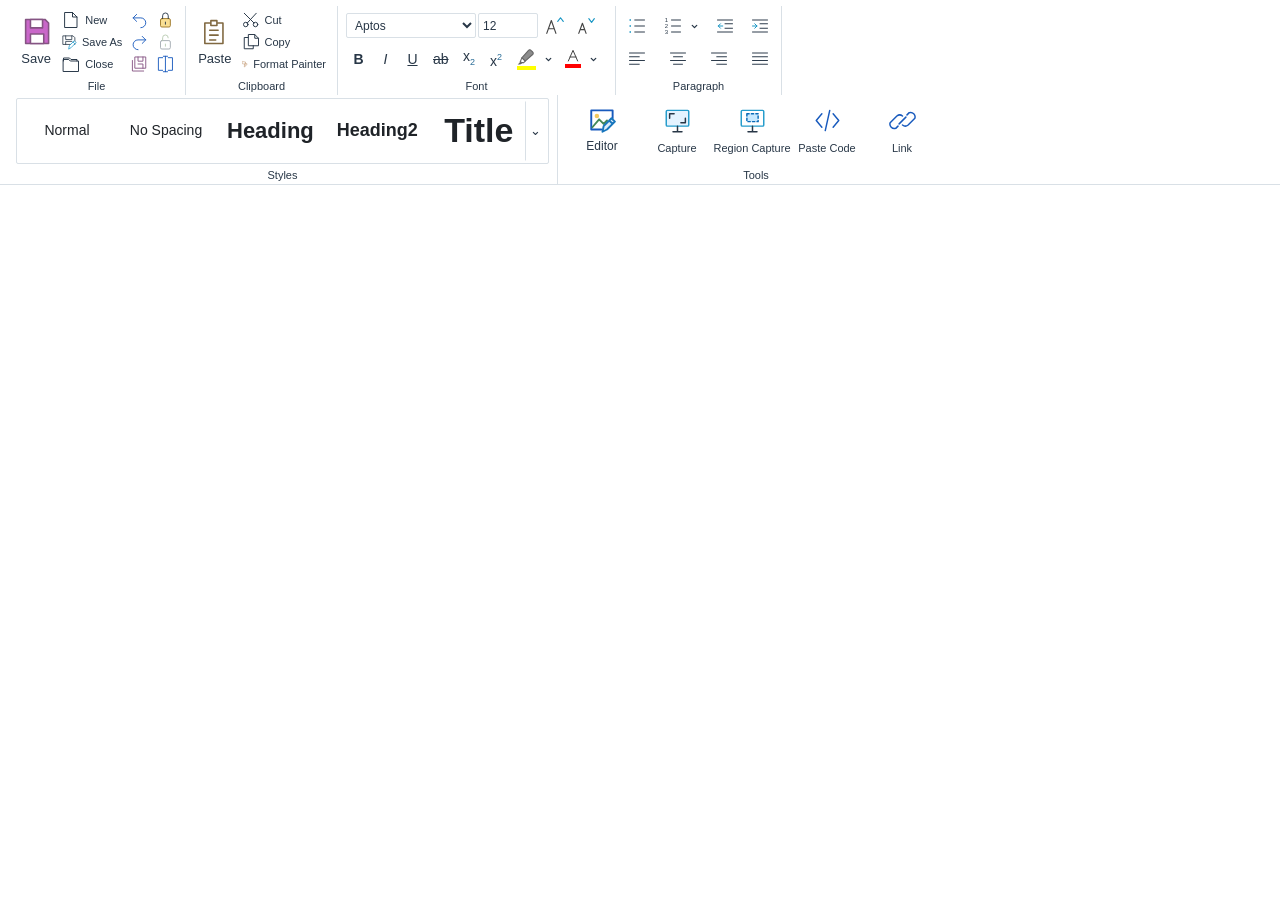
==== Resources/Web/index.html @ 2e53b076 "Sin and Codex: Add native Objective-C SinAIPrompt Mac port Summary Port Sincioco/SinAIPrompt at a137" ====
<!doctype html>
<html lang="en"><head><meta charset="utf-8"><meta name="viewport" content="width=device-width,initial-scale=1"><title>Sin - AI Prompt editor</title><link rel="stylesheet" href="editor.css"><link rel="stylesheet" href="ribbon.css"><link rel="stylesheet" href="color-picker.css"></head>
<body>
<div id="toolbar" role="toolbar" aria-label="Rich Text Formatting"></div>
<div id="notice" hidden role="alert"></div>
<iframe id="document" title="HTML Document" sandbox="allow-same-origin"></iframe>
<script>
addEventListener('error',event=>window.webkit?.messageHandlers?.sinNative?.postMessage({type:'startup-error',message:event.message||'Editor resource could not load',source:event.filename||event.target?.src||'',line:event.lineno||0}),true);
addEventListener('unhandledrejection',event=>window.webkit?.messageHandlers?.sinNative?.postMessage({type:'startup-error',message:String(event.reason?.stack||event.reason)}));
</script>
<script type="module" src="editor.js"></script>
</body></html>
---- Resources/Web/editor.css ----
:root{font-family:-apple-system,BlinkMacSystemFont,"Segoe UI",Arial,sans-serif;color:#283747;background:#f4f6f8;font-size:13px;--surface:#fff;--line:#d9e0e6;--text:#283747;--soft:#f4f6f8;--accent:#086ab7}
*{box-sizing:border-box}
body{margin:0;height:100vh;display:flex;flex-direction:column}
button,input,select,textarea{font:inherit;color:inherit}
button{border:1px solid var(--line);background:var(--surface);border-radius:4px;padding:7px 10px;cursor:pointer;white-space:nowrap}
button:hover{background:#e9f1f8}
button:focus-visible,input:focus-visible,select:focus-visible,textarea:focus-visible{outline:2px solid var(--accent);outline-offset:1px}
button.active,button[aria-pressed=true]{background:#d9ebfa;color:#065892;border-color:#8bb7df}
button:disabled{opacity:.45;cursor:default}
.primary{background:#086ab7;color:white;border-color:#086ab7}
.primary:hover{background:#08588f}
input,select,textarea{background:var(--surface);border:1px solid var(--line);padding:6px;border-radius:4px}
input[type=number]{width:76px}
input[type=checkbox]{accent-color:var(--accent)}
label{display:flex;align-items:center;gap:6px}
#document{flex:1;width:100%;border:0;background:white;min-height:0}
.image-selection{position:fixed;pointer-events:none;z-index:2;outline:2px solid #156bc1;outline-offset:1px;background:transparent}
.image-resize-shield{position:fixed;inset:0;z-index:8;touch-action:none}
.image-selection button{position:absolute;padding:0;min-height:0;width:10px;height:10px;border:1px solid #156bc1;background:white;border-radius:0;pointer-events:auto;transform:translate(-50%,-50%)}
.image-selection [data-image-resize=nw]{left:0;top:0;cursor:nwse-resize}.image-selection [data-image-resize=ne]{left:100%;top:0;cursor:nesw-resize}
.image-selection [data-image-resize=sw]{left:0;top:100%;cursor:nesw-resize}.image-selection [data-image-resize=se]{left:100%;top:100%;cursor:nwse-resize}
.image-selection[data-resizing=false] button{display:none}
.image-actions{position:fixed;inset:auto;margin:0;padding:5px;min-width:190px;border:1px solid var(--line);border-radius:5px;background:var(--surface);color:var(--text);box-shadow:0 6px 20px #0003}
.image-actions button{display:block;width:100%;text-align:left;border:0}
.media-fullscreen{background:#111;display:flex;flex-direction:column;align-items:center;justify-content:center;width:100%;height:100%;padding:12px;gap:10px}
.media-fullscreen img{min-height:0;flex:1;width:100%;object-fit:contain}
.youtube-player{position:fixed;z-index:4;display:flex;flex-direction:column;background:#111}
.youtube-player iframe{width:100%;flex:1;min-height:0;border:0}
.youtube-player .video-controls{display:flex;justify-content:flex-end;height:32px;flex:none;gap:6px;background:var(--surface)}
.youtube-player .video-controls button{padding:3px 10px}
.youtube-player:fullscreen{inset:0!important;width:100%!important;height:100%!important;clip-path:none!important}
.video-selection{position:fixed;z-index:5;pointer-events:none;border:1px solid #06f;border-radius:12px}
.video-selection [data-video-resize]{position:absolute;top:50%;transform:translateY(-50%);width:6px;height:34px;padding:0;border:0;border-radius:3px;background:#468aff;pointer-events:auto;cursor:ew-resize}
.video-selection [data-video-resize=left]{left:-7px}.video-selection [data-video-resize=right]{right:-7px}
.video-toolbar{position:absolute;display:flex;align-items:center;gap:4px;pointer-events:auto;padding:4px;background:var(--surface);color:var(--text);border:1px solid var(--line);border-radius:5px;box-shadow:0 5px 12px #0002;white-space:nowrap}
.video-toolbar>span{padding:0 8px}.video-toolbar>button{border:0;padding:4px 9px;font-size:18px}
.video-menu{position:absolute;bottom:100%;right:0;margin-bottom:4px;padding:5px;background:var(--surface);border:1px solid var(--line);border-radius:5px;box-shadow:0 5px 12px #0002;min-width:155px}
.video-menu button{display:block;text-align:left;width:100%;border:0}
#notice{padding:10px 16px;background:#fff1d6;color:#774500;border-bottom:1px solid #e6c98d}
[hidden]{display:none!important}
dialog{color:var(--text);background:var(--surface);border:1px solid var(--line);border-radius:9px;padding:0;box-shadow:0 15px 60px #0004}
dialog::backdrop{background:transparent}
.form-dialog{width:min(780px,94vw);max-height:94vh}
.form-dialog form{display:flex;flex-direction:column}
.form-dialog header,.annotation header{padding:16px 20px;border-bottom:1px solid var(--line);display:flex;align-items:center;justify-content:space-between}
h2{font-size:18px;margin:0;font-weight:600}
.dialog-content{padding:20px;display:grid;gap:14px}
.dialog-content textarea{width:100%;height:330px;resize:vertical;tab-size:4;font:14px/1.55 Menlo,Consolas,monospace}
.dialog-content p{margin:0;line-height:1.6}
.dialog-content label{justify-content:space-between}
.dialog-content label:has(input[type=checkbox]){justify-content:flex-start}
.dialog-content .stacked-field{display:flex;flex-direction:column;align-items:stretch;gap:6px}
.dialog-content .stacked-field input{width:100%;min-width:0}
.dialog-content [hidden]{display:none!important}
.dialog-content select{min-width:180px}
footer{display:flex;justify-content:flex-end;gap:8px;padding:14px 20px;border-top:1px solid var(--line);background:var(--soft)}
.hint{color:#647588;font-size:12px;line-height:1.5}
.annotation{width:100vw;height:100vh;max-width:none;max-height:none;margin:0;border:0;border-radius:0}
.annotation-layout{height:100%;display:flex;flex-direction:column}
.annotation header{padding:11px 16px;gap:12px}
.annotation header small{margin-left:15px;color:#697f90}
.annotation-body{display:grid;grid-template-columns:185px 1fr 245px;flex:1;min-height:0}
.annotation aside{padding:14px;background:var(--soft);overflow:auto;min-width:0}
.annotation aside.left{border-right:1px solid var(--line)}
.annotation aside.right{border-left:1px solid var(--line)}
h3{font-size:11px;letter-spacing:1.1px;text-transform:uppercase;color:#63768a;margin:8px 0 12px}
.tools{display:grid;grid-template-columns:1fr 1fr;gap:6px}
.tools button{padding:8px 4px}
.annotation hr{border:0;border-top:1px solid var(--line);margin:17px 0}
.annotation .field{display:flex;justify-content:space-between;gap:8px;margin:9px 0;align-items:center}
.annotation .field input[type=text]{width:135px}
.pair{display:grid;grid-template-columns:1fr 1fr;gap:8px}
.pair label{display:flex;flex-direction:column;align-items:stretch;gap:4px;font-size:12px}
.pair input{width:100%}
.canvas-viewport{overflow:auto;position:relative;background:white;overscroll-behavior:contain}
.canvas-stage{position:relative;min-width:100%;min-height:100%;padding:50px;width:max-content;display:flex;align-items:center;justify-content:center}
.canvas-stage svg{display:block;outline:1px solid #e5e5e5;background:white;touch-action:none;user-select:none}
.canvas-stage svg [data-object]{cursor:move}
.canvas-viewport[data-tool=pan],.canvas-viewport[data-tool=pan] svg *{cursor:grab!important}
.canvas-viewport.panning,.canvas-viewport.panning svg *{cursor:grabbing!important}
.canvas-stage svg [data-handle]{fill:white;stroke:#0874c9;stroke-width:1.5;cursor:nwse-resize}
.canvas-stage svg [data-end]{cursor:crosshair}
.canvas-stage svg [data-crop]{fill:#fff7d9;stroke:#b27a05}
.canvas-stage svg :is([data-handle=nw],[data-handle=se],[data-crop=nw],[data-crop=se]){cursor:nwse-resize}
.canvas-stage svg :is([data-handle=ne],[data-handle=sw],[data-crop=ne],[data-crop=sw]){cursor:nesw-resize}
.canvas-stage svg :is([data-handle=n],[data-handle=s],[data-crop=n],[data-crop=s]){cursor:ns-resize}
.canvas-stage svg :is([data-handle=e],[data-handle=w],[data-crop=e],[data-crop=w]){cursor:ew-resize}
.layer{width:100%;display:flex;align-items:center;text-align:left;gap:6px;margin-bottom:4px;overflow:hidden}
.layer span{overflow:hidden;text-overflow:ellipsis}
.layer.selected{background:#dcecf9;border-color:#7aadd4}
.layer input{margin:0}
.annotation footer{align-items:center;justify-content:space-between;padding:10px 16px}
.annotation footer .actions{display:flex;gap:8px}
.template-row{display:flex;gap:4px;margin:5px 0}
.template-row button:first-child{flex:1;min-width:0;text-overflow:ellipsis;overflow:hidden;text-align:left}
.template-row button{font-size:12px;padding:6px}
.annotation-error{color:#a33220;font-size:12px;max-width:45%;white-space:pre-wrap}
.wide{width:100%;margin:5px 0;white-space:normal}
.small-actions{display:flex;flex-wrap:wrap;gap:5px;margin:10px 0}
.small-actions button{padding:5px 8px;font-size:12px}
@media(max-width:1000px){.annotation-body{grid-template-columns:155px 1fr 210px}
.annotation aside{padding:9px}
.annotation header small{display:none}
}
:root[data-theme=dark]{--surface:#252e39;--soft:#202833;--line:#414e5c;--text:#e2e9f0;color:var(--text);background:var(--soft)}
:root[data-theme=dark] button:hover{background:#394d60}
.video-toolbar svg{width:18px;height:18px;fill:none;stroke:#505762;stroke-width:1.6;stroke-linecap:round;stroke-linejoin:round;vertical-align:middle}
.video-toolbar>button{display:inline-flex;align-items:center;gap:6px}
.video-toolbar [hidden]{display:none!important}
body[data-read-only=true] .image-selection button{display:none}

/* WebKit also requires the prefixed form on selectable annotation surfaces. */
.canvas-stage svg{-webkit-user-select:none}
---- Resources/Web/ribbon.css ----
#toolbar{flex:none;background:var(--surface);border-bottom:1px solid var(--line);padding:6px 8px 0;user-select:none}
.ribbon-groups{display:flex;flex-wrap:wrap;gap:0;align-items:stretch}
.file-group{width:178px}.clipboard-group{width:152px}.font-group{width:278px}.paragraph-group{width:166px}.styles-group{flex:0 0 550px;max-width:100%;min-width:150px}.tools-group{width:360px}
.tools-controls{display:flex;align-items:stretch;min-height:66px;gap:3px}
#toolbar .tools-controls button,#toolbar #screenCapture{display:flex;flex-direction:column;justify-content:center;align-items:center;gap:4px;font-size:11px;flex:0 0 72px;min-width:0;padding-left:2px;padding-right:2px}
#toolbar .save-large svg,#toolbar .tools-controls svg{width:27px;height:29px}
.ribbon-group{min-width:0;padding:3px 8px 0;border-right:1px solid var(--line);display:flex;flex-direction:column}
.ribbon-group:last-child{border-right:0;padding-right:0}
.group-caption{text-align:center;font-size:11px;color:var(--text);padding:5px 0 3px;margin-top:auto}
#toolbar button{border-color:transparent;border-radius:3px;background:transparent;padding:3px 5px;min-height:26px;line-height:18px}
#toolbar button:hover{background:#e5edf5;border-color:#c7d7e6}
#toolbar button[aria-pressed=true]{background:#e3e6e8;border-color:#8c949b;color:var(--text)}
#toolbar button:disabled{opacity:.42}
#toolbar svg{width:18px;height:18px;fill:none;stroke:currentColor;stroke-width:1.3;stroke-linecap:round;stroke-linejoin:round;vertical-align:middle}
.clipboard-controls{display:flex;align-items:stretch;gap:3px;min-height:66px}
.clipboard-small{display:flex;flex-direction:column;justify-content:center;min-width:0}
#toolbar .clipboard-small button{display:flex;align-items:center;gap:5px;text-align:left;font-size:11px;padding:0 2px;min-height:22px}
#toolbar .paste-large,#toolbar .save-large{display:flex;flex-direction:column;align-items:center;justify-content:center;min-width:40px;gap:3px}
#toolbar .paste-large svg,#toolbar .save-large svg{width:29px;height:31px}#toolbar .paste-large svg{stroke:#806840}
#formatPainter svg{stroke:#a86f35}
.font-top,.font-bottom,.paragraph-row{display:flex;align-items:center;gap:2px;height:33px}
.font-top input,.font-top select{border-radius:2px;height:25px;padding:2px 4px;min-width:0;font-size:12px}
#font{width:130px}#fontSize{width:60px}
#toolbar .font-top button{padding:2px 3px;width:30px}
#toolbar .font-top svg{width:22px;height:22px;stroke:#444;stroke-width:1.25}
#toolbar .font-bottom button{min-width:25px;padding:2px 5px;font-size:14px}
.font-bottom sup,.font-bottom sub{font-size:9px;color:#276b96}
#toolbar .text-color{width:39px;min-width:39px;position:relative;padding-right:14px;gap:0}
.text-color .color-glyph{font-size:17px;line-height:17px;margin-bottom:4px}
.text-color .color-sample{position:absolute;left:5px;bottom:2px;width:19px;height:4px;border:0}
.text-color .color-arrow{position:absolute;right:2px;font-size:11px}
.paragraph-row{justify-content:space-between}
#toolbar .paragraph-row button{min-width:26px;padding:3px}
.style-gallery{display:flex;height:66px;gap:1px;border:1px solid var(--line);border-radius:2px;padding:2px}
.style-strip{display:flex;flex:1;min-width:0;overflow:auto;scrollbar-width:none;gap:3px;scroll-snap-type:x mandatory}
#toolbar .style-tile,.styles-popup .style-tile{flex:none;min-width:96px;min-height:55px;border:1px solid transparent;border-radius:0;padding:5px 9px;font-weight:400;background:var(--surface);color:#000;scroll-snap-align:start}
#toolbar .style-tile[aria-pressed=true]{border-color:#949494;box-shadow:inset 0 0 0 2px #dedede;background:var(--surface);color:#000}
.style-tile span{display:block;font-family:"Segoe UI",Arial,sans-serif;color:#1f2328;font-size:14px;line-height:1.1;font-weight:400}
#toolbar #moreStyles{width:21px;flex:none;border-left:1px solid var(--line);border-radius:0;padding:0}
.styles-popup{position:fixed;inset:auto;margin:0;padding:8px;display:grid;grid-template-columns:repeat(3,1fr);gap:5px;border:1px solid var(--line);border-radius:3px;background:var(--surface);color:var(--text);box-shadow:0 5px 18px #0003;max-width:calc(100vw - 16px)}
.styles-popup:not(:popover-open){display:none}
.styles-popup .style-tile:hover{border-color:#abc4d9;background:#e5edf5}
.ribbon-hint{position:absolute;right:12px;top:100%;z-index:3;background:var(--surface);border:1px solid var(--line);padding:6px;font-size:11px;color:var(--text)}
#toolbar #insertImage{display:flex;flex-direction:column;align-items:center;justify-content:center;gap:3px;flex:0 0 72px;padding:3px 0;font-size:12px}
#toolbar .text-color .color-arrow{font-size:9px;color:var(--text)}
#toolbar #fontColor{height:26px;width:25px;min-width:25px;padding:2px 4px}
#toolbar #fontColor .color-glyph{position:absolute;left:4px;top:3px;margin:0;color:#444}
#toolbar #fontColor .color-glyph svg{display:block;width:16px;height:16px}
#toolbar #fontColor .color-sample{left:4px;bottom:4px;width:16px;height:4px}
:root[data-theme=dark] #toolbar #fontColor .color-glyph{color:var(--text)}
#toolbar #insertImage svg{color:#185abd;width:27px;height:27px;stroke-width:1.7}
:is(.style-heading,.style-heading2,.style-title) span{font-weight:600}
.style-heading span{font-size:22px}
.style-heading2 span{font-size:18px}
.style-title span{font-size:34px}
#toolbar .highlight-color svg{width:20px;height:20px}
:root[data-theme=dark] .style-tile{background:#fff!important;color:#000!important}
:root[data-theme=dark] #toolbar button:hover{background:#394d60;border-color:#63798d}
:root[data-theme=dark] #toolbar button[aria-pressed=true]{background:#3d5163;color:#e2e9f0}
.ribbon-main{display:flex;min-width:0}.ribbon-main>.ribbon-groups{flex:1;min-width:0}
#toolbar #moreRibbon{flex:none;width:34px;align-self:stretch;font-size:24px;border:1px solid var(--line)}
.ribbon-nowrap .ribbon-groups{flex-wrap:nowrap;overflow:hidden}
.ribbon-nowrap .ribbon-group{flex-shrink:0}
.ribbon-nowrap .styles-group{width:550px;flex-basis:auto}
.ribbon-overflow{position:fixed;inset:auto;margin:0;padding:8px;max-width:calc(100vw - 16px);max-height:calc(100vh - 160px);overflow:auto;display:flex;flex-wrap:wrap;gap:8px;background:var(--surface);color:var(--text);border:1px solid var(--line);border-radius:5px;box-shadow:0 6px 20px #0003}
.ribbon-overflow:not(:popover-open){display:none}
.ribbon-overflow .ribbon-group{flex-shrink:0;border-right:1px solid var(--line)}
:is(.numbering-split,.highlight-split,.font-color-split){display:flex;border:1px solid transparent;border-radius:3px}
:is(.numbering-split,.highlight-split,.font-color-split):is(:hover,:focus-within){background:#e5edf5;border-color:#c7d7e6}
#toolbar :is(.numbering-split,.highlight-split,.font-color-split) button{border:0;border-radius:0;background:transparent}
#toolbar :is(#listNumbering,#highlightOptions,#fontColorOptions){min-width:16px;width:16px;padding:3px}
:is(.numbering-split,.highlight-split,.font-color-split):hover :is(#listNumbering,#highlightOptions,#fontColorOptions){box-shadow:inset 1px 0 #c7d7e6}
#toolbar :is(#listNumbering,#highlightOptions,#fontColorOptions) svg{width:9px;height:9px;stroke-width:1.7}
#toolbar #backColor{width:29px;min-width:29px;padding:2px 5px;height:26px}
:root[data-theme=dark] :is(.numbering-split,.highlight-split,.font-color-split):is(:hover,:focus-within){background:#394d60;border-color:#63798d}
---- Resources/Web/color-picker.css ----
.color-picker{position:relative;display:inline-flex;align-items:center;justify-content:center;gap:5px;min-width:38px;height:29px;padding:4px 6px}
.color-sample{width:23px;height:16px;background:var(--picked-color);border:1px solid #8887;display:inline-block}
.color-arrow{display:inline-flex;align-items:center;justify-content:center;line-height:0;color:inherit}
.color-arrow svg{display:block;width:8px;height:8px;fill:none;stroke:currentColor;stroke-width:1;stroke-linecap:round;stroke-linejoin:round}
.no-color .color-sample{background:repeating-conic-gradient(#ddd 0% 25%,white 0% 50%) 50%/8px 8px}
.color-palette{position:fixed;inset:auto;margin:0;width:286px;max-width:calc(100vw - 16px);max-height:calc(100vh - 16px);overflow:auto;padding:0 10px 10px;border:1px solid #aeb4bb;border-radius:3px;box-shadow:0 5px 18px #0003;background:#fff;color:#252525;font:12px "Segoe UI",sans-serif;z-index:100}
.color-palette h4{font-size:12px;margin:11px 0 8px;font-weight:600}
.color-palette button{color:#252525;background:white;border-radius:0}
.color-palette button:hover{background:#e8edf1}
.color-palette .palette-automatic{display:flex;align-items:center;gap:10px;width:calc(100% + 20px);margin:0 -10px;padding:9px 12px;border:0;border-bottom:1px solid #d4d7db;background:#ededed;text-align:left}
.automatic-sample{width:14px;height:14px;display:inline-block;border:1px solid #bbb;background-color:var(--swatch)}
.palette-grid{display:grid;grid-template-columns:repeat(10,minmax(0,1fr));gap:4px}
.color-palette .swatch{display:block;min-width:0;width:100%;height:22px;padding:0;border:1px solid #bfc3c54d;background:var(--swatch)}
.color-palette .swatch:hover,.color-palette .swatch:focus-visible{outline:2px solid #eaa33a;outline-offset:1px;background:var(--swatch)}
.theme-shades{row-gap:0;margin-top:10px}
.theme-shades .swatch{height:23px;border:0}
.standard-colors{margin-bottom:12px}
.custom-color{border-top:1px solid #ddd;padding-top:9px}
.custom-color summary{cursor:pointer;min-height:22px}
.custom-color label{justify-content:space-between;margin:8px 0}
.custom-color input{width:110px;background:white;color:#252525}
.custom-color p{color:#a32222;margin-bottom:0}
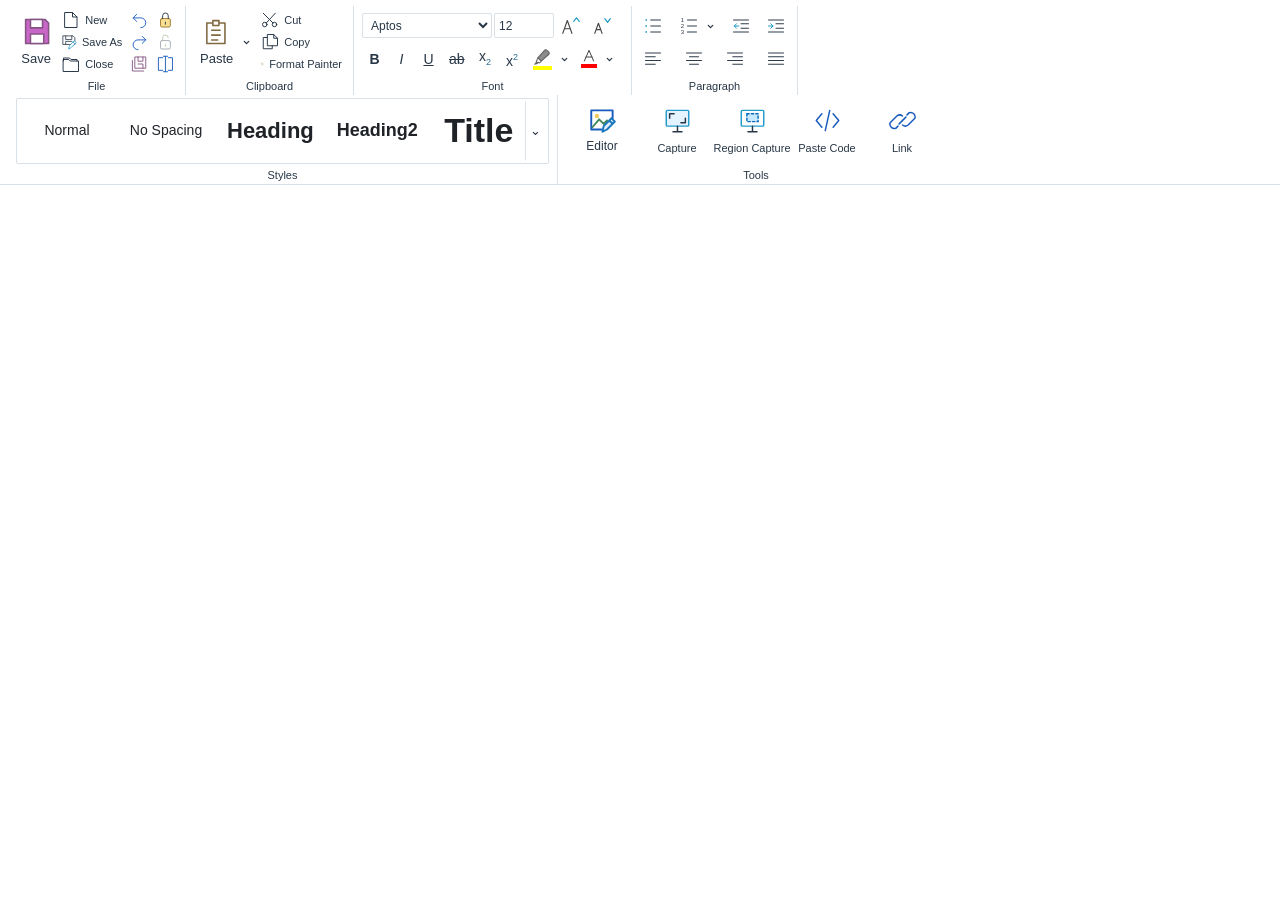
==== commit b5f18843: "Sin and Codex: Synchronize Mac features with Windows f6a3bc8 Summary Bring the native Objective-C Ma" ====
--- a/Resources/Web/index.html
+++ b/Resources/Web/index.html
@@ -2,7 +2,7 @@
 <html lang="en"><head><meta charset="utf-8"><meta name="viewport" content="width=device-width,initial-scale=1"><title>Sin - AI Prompt editor</title><link rel="stylesheet" href="editor.css"><link rel="stylesheet" href="ribbon.css"><link rel="stylesheet" href="color-picker.css"></head>
 <body>
 <div id="toolbar" role="toolbar" aria-label="Rich Text Formatting"></div>
-<div id="notice" hidden role="alert"></div>
+<div id="notice" hidden role="alert"><span class="notice-message"></span><button id="dismissNotice" type="button" aria-label="Dismiss message" title="Dismiss message">×</button></div>
 <iframe id="document" title="HTML Document" sandbox="allow-same-origin"></iframe>
 <script>
 addEventListener('error',event=>window.webkit?.messageHandlers?.sinNative?.postMessage({type:'startup-error',message:event.message||'Editor resource could not load',source:event.filename||event.target?.src||'',line:event.lineno||0}),true);
--- a/Resources/Web/editor.css
+++ b/Resources/Web/editor.css
@@ -36,7 +36,9 @@
 .video-toolbar>span{padding:0 8px}.video-toolbar>button{border:0;padding:4px 9px;font-size:18px}
 .video-menu{position:absolute;bottom:100%;right:0;margin-bottom:4px;padding:5px;background:var(--surface);border:1px solid var(--line);border-radius:5px;box-shadow:0 5px 12px #0002;min-width:155px}
 .video-menu button{display:block;text-align:left;width:100%;border:0}
-#notice{padding:10px 16px;background:#fff1d6;color:#774500;border-bottom:1px solid #e6c98d}
+#notice{display:flex;flex:none;align-items:flex-start;gap:12px;min-width:0;padding:10px 16px;background:#fff1d6;color:#774500;border-bottom:1px solid #e6c98d}
+#notice .notice-message{flex:1;min-width:0;max-height:30vh;overflow:auto;white-space:pre-wrap;overflow-wrap:anywhere;line-height:1.5}
+#dismissNotice{flex:none;padding:0 8px;font-size:20px;line-height:1.25;background:transparent;border-color:currentColor}
 [hidden]{display:none!important}
 dialog{color:var(--text);background:var(--surface);border:1px solid var(--line);border-radius:9px;padding:0;box-shadow:0 15px 60px #0004}
 dialog::backdrop{background:transparent}
@@ -76,6 +78,8 @@
 .canvas-stage{position:relative;min-width:100%;min-height:100%;padding:50px;width:max-content;display:flex;align-items:center;justify-content:center}
 .canvas-stage svg{display:block;outline:1px solid #e5e5e5;background:white;touch-action:none;user-select:none}
 .canvas-stage svg [data-object]{cursor:move}
+.canvas-stage svg [data-locked=true]{cursor:default}
+.canvas-viewport:not([data-tool=select]):not([data-tool=pan]) svg *{cursor:crosshair}
 .canvas-viewport[data-tool=pan],.canvas-viewport[data-tool=pan] svg *{cursor:grab!important}
 .canvas-viewport.panning,.canvas-viewport.panning svg *{cursor:grabbing!important}
 .canvas-stage svg [data-handle]{fill:white;stroke:#0874c9;stroke-width:1.5;cursor:nwse-resize}
@@ -89,6 +93,9 @@
 .layer span{overflow:hidden;text-overflow:ellipsis}
 .layer.selected{background:#dcecf9;border-color:#7aadd4}
 .layer input{margin:0}
+.annotation-menu{position:fixed;inset:auto;margin:0;padding:5px;min-width:200px;border:1px solid var(--line);border-radius:5px;background:var(--surface);color:var(--text);box-shadow:0 6px 20px #0003}
+.annotation-menu button{display:block;width:100%;text-align:left;border:0}
+.annotation-menu hr{margin:5px 0;border:0;border-top:1px solid var(--line)}
 .annotation footer{align-items:center;justify-content:space-between;padding:10px 16px}
 .annotation footer .actions{display:flex;gap:8px}
 .template-row{display:flex;gap:4px;margin:5px 0}
--- a/Resources/Web/ribbon.css
+++ b/Resources/Web/ribbon.css
@@ -1,6 +1,6 @@
 #toolbar{flex:none;background:var(--surface);border-bottom:1px solid var(--line);padding:6px 8px 0;user-select:none}
 .ribbon-groups{display:flex;flex-wrap:wrap;gap:0;align-items:stretch}
-.file-group{width:178px}.clipboard-group{width:152px}.font-group{width:278px}.paragraph-group{width:166px}.styles-group{flex:0 0 550px;max-width:100%;min-width:150px}.tools-group{width:360px}
+.file-group{width:178px}.clipboard-group{width:168px}.font-group{width:278px}.paragraph-group{width:166px}.styles-group{flex:0 0 550px;max-width:100%;min-width:150px}.tools-group{width:360px}
 .tools-controls{display:flex;align-items:stretch;min-height:66px;gap:3px}
 #toolbar .tools-controls button,#toolbar #screenCapture{display:flex;flex-direction:column;justify-content:center;align-items:center;gap:4px;font-size:11px;flex:0 0 72px;min-width:0;padding-left:2px;padding-right:2px}
 #toolbar .save-large svg,#toolbar .tools-controls svg{width:27px;height:29px}
@@ -65,11 +65,16 @@
 .ribbon-overflow{position:fixed;inset:auto;margin:0;padding:8px;max-width:calc(100vw - 16px);max-height:calc(100vh - 160px);overflow:auto;display:flex;flex-wrap:wrap;gap:8px;background:var(--surface);color:var(--text);border:1px solid var(--line);border-radius:5px;box-shadow:0 6px 20px #0003}
 .ribbon-overflow:not(:popover-open){display:none}
 .ribbon-overflow .ribbon-group{flex-shrink:0;border-right:1px solid var(--line)}
-:is(.numbering-split,.highlight-split,.font-color-split){display:flex;border:1px solid transparent;border-radius:3px}
-:is(.numbering-split,.highlight-split,.font-color-split):is(:hover,:focus-within){background:#e5edf5;border-color:#c7d7e6}
-#toolbar :is(.numbering-split,.highlight-split,.font-color-split) button{border:0;border-radius:0;background:transparent}
-#toolbar :is(#listNumbering,#highlightOptions,#fontColorOptions){min-width:16px;width:16px;padding:3px}
-:is(.numbering-split,.highlight-split,.font-color-split):hover :is(#listNumbering,#highlightOptions,#fontColorOptions){box-shadow:inset 1px 0 #c7d7e6}
-#toolbar :is(#listNumbering,#highlightOptions,#fontColorOptions) svg{width:9px;height:9px;stroke-width:1.7}
+:is(.numbering-split,.highlight-split,.font-color-split,.paste-split){display:flex;border:1px solid transparent;border-radius:3px}
+:is(.numbering-split,.highlight-split,.font-color-split,.paste-split):is(:hover,:focus-within){background:#e5edf5;border-color:#c7d7e6}
+#toolbar :is(.numbering-split,.highlight-split,.font-color-split,.paste-split) button{border:0;border-radius:0;background:transparent}
+#toolbar :is(#listNumbering,#highlightOptions,#fontColorOptions,#pasteOptions){min-width:16px;width:16px;padding:3px}
+:is(.numbering-split,.highlight-split,.font-color-split,.paste-split):hover :is(#listNumbering,#highlightOptions,#fontColorOptions,#pasteOptions){box-shadow:inset 1px 0 #c7d7e6}
+#toolbar :is(#listNumbering,#highlightOptions,#fontColorOptions,#pasteOptions) svg{width:9px;height:9px;stroke-width:1.7}
 #toolbar #backColor{width:29px;min-width:29px;padding:2px 5px;height:26px}
-:root[data-theme=dark] :is(.numbering-split,.highlight-split,.font-color-split):is(:hover,:focus-within){background:#394d60;border-color:#63798d}
+:root[data-theme=dark] :is(.numbering-split,.highlight-split,.font-color-split,.paste-split):is(:hover,:focus-within){background:#394d60;border-color:#63798d}
+.paste-split{flex:none}.paste-popup{position:fixed;inset:auto;margin:0;padding:4px;min-width:155px;border:1px solid var(--line);border-radius:3px;background:var(--surface);color:var(--text);box-shadow:0 5px 18px #0003}
+.paste-popup:not(:popover-open){display:none}
+#toolbar .paste-popup button{display:block;width:100%;padding:5px 10px;text-align:left;white-space:nowrap}
+#toolbar .paste-popup button:is(:hover,:focus-visible){background:#e5edf5}
+:root[data-theme=dark] #toolbar .paste-popup button:is(:hover,:focus-visible){background:#394d60}
